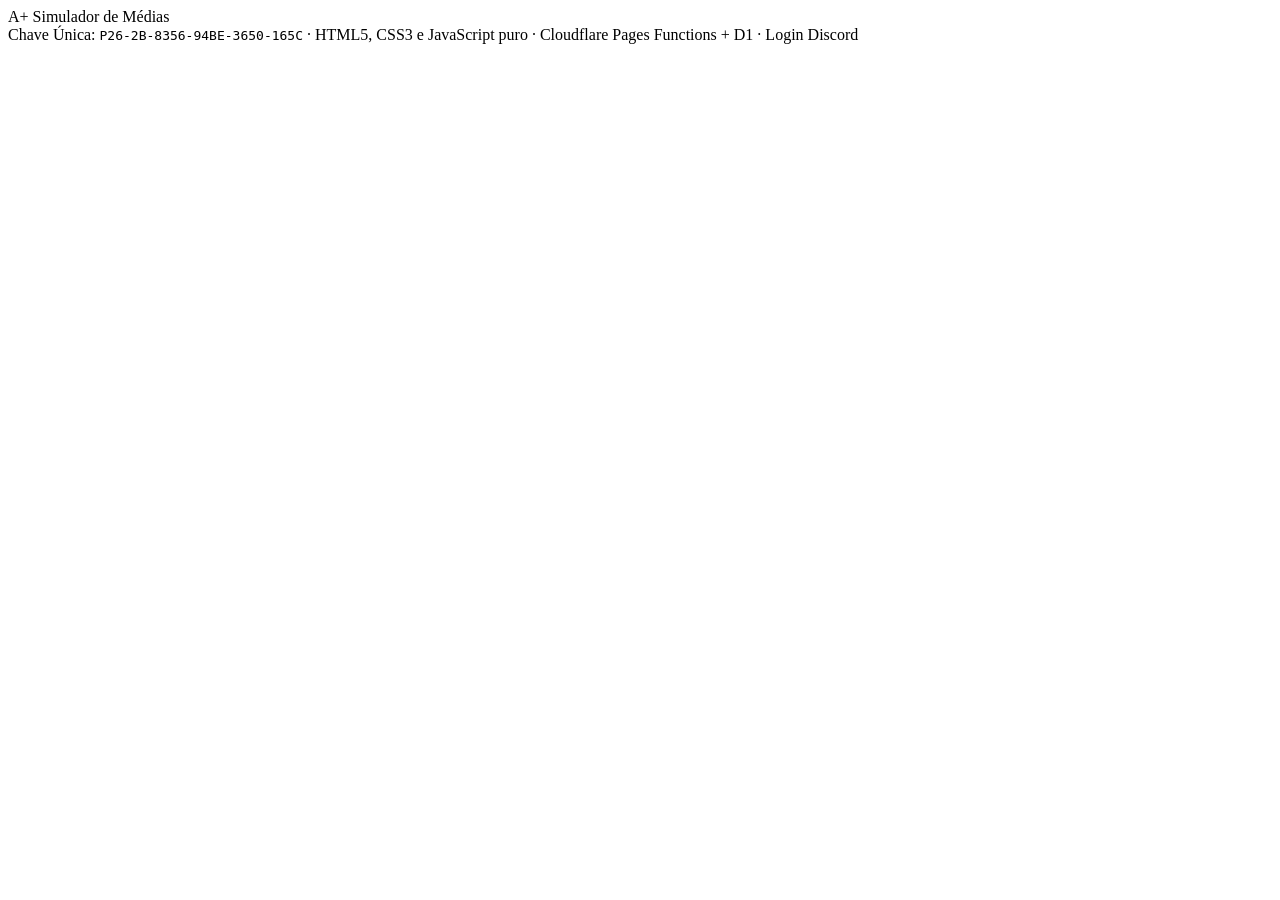
==== P26-2B-8356-94BE-3650-165C/public/index.html @ 596cfc01 "Entrega P26-2B-8356-94BE-3650-165C — Projeto #17 Calculadora e Simulador de Desempenho Acadêmico: di" ====
<!doctype html>
<html lang="pt-BR">
<head>
  <meta charset="utf-8">
  <meta name="viewport" content="width=device-width, initial-scale=1">
  <title>Simulador de Médias</title>
  <meta name="description" content="Cadastre suas disciplinas, lance suas notas e descubra a nota mínima para passar.">
  <link rel="icon" href="data:image/svg+xml,%3Csvg xmlns='http://www.w3.org/2000/svg' viewBox='0 0 32 32'%3E%3Crect width='32' height='32' rx='7' fill='%232f5d50'/%3E%3Cpath d='M9 22l5-12 5 12M11 18h6M22 10v12' stroke='%23fff' stroke-width='2.4' fill='none' stroke-linecap='round'/%3E%3C/svg%3E">
  <link rel="stylesheet" href="/styles.css">
  <script type="module" src="/js/app.js"></script>
</head>
<body>
  <header class="topo">
    <div class="marca">
      <span class="marca-icone" aria-hidden="true">A+</span>
      <span>Simulador de Médias</span>
    </div>
    <div id="perfil" class="perfil" hidden>
      <img id="perfil-avatar" class="avatar" alt="" width="36" height="36">
      <div class="perfil-texto">
        <strong id="perfil-nome"></strong>
        <small>ID Discord <span id="perfil-id"></span></small>
      </div>
      <button id="btn-sair" class="btn btn-fantasma" type="button">Sair</button>
    </div>
  </header>

  <!-- Tela de login -->
  <main id="tela-login" class="tela-login" hidden>
    <section class="login-cartao">
      <h1>Quanto falta para passar?</h1>
      <p>Cadastre as disciplinas do semestre com os pesos de provas, trabalhos e listas. Conforme você lança as notas, o simulador mostra a média parcial e a nota mínima que precisa tirar no que falta.</p>
      <a id="btn-login" class="btn btn-discord" href="/api/auth/discord">
        <svg viewBox="0 0 24 24" width="20" height="20" aria-hidden="true"><path fill="currentColor" d="M20.3 4.4A19.6 19.6 0 0 0 15.4 3l-.6 1.3a18 18 0 0 0-5.6 0L8.6 3a19.6 19.6 0 0 0-4.9 1.5C.6 9.1-.3 13.6.2 18.1a19.8 19.8 0 0 0 6 3l1.3-2.1a12.8 12.8 0 0 1-2-1l.5-.4a14.1 14.1 0 0 0 12 0l.5.4a12.8 12.8 0 0 1-2 1l1.3 2.1a19.7 19.7 0 0 0 6-3c.5-5.2-.9-9.7-3.5-13.7ZM8.5 15.3c-1.2 0-2.2-1.1-2.2-2.4s1-2.4 2.2-2.4 2.2 1.1 2.2 2.4-1 2.4-2.2 2.4Zm7 0c-1.2 0-2.2-1.1-2.2-2.4s1-2.4 2.2-2.4 2.2 1.1 2.2 2.4-1 2.4-2.2 2.4Z"/></svg>
        Entrar com Discord
      </a>
      <p id="login-aviso" class="aviso" hidden></p>
    </section>
  </main>

  <!-- Aplicação -->
  <main id="tela-app" class="tela-app" hidden>
    <aside class="lateral">
      <div class="lateral-topo">
        <h2>Minha grade</h2>
        <button id="btn-nova" class="btn btn-primario btn-pequeno" type="button">+ Disciplina</button>
      </div>
      <nav id="lista-disciplinas" class="lista-disciplinas" aria-label="Disciplinas"></nav>
    </aside>

    <section id="detalhe" class="detalhe" aria-live="polite"></section>
  </main>

  <!-- Editor de disciplina / fórmula -->
  <dialog id="editor" class="editor">
    <form id="form-disciplina" method="dialog" novalidate>
      <header class="editor-topo">
        <h2 id="editor-titulo">Nova disciplina</h2>
        <button type="button" class="btn-x" data-fechar aria-label="Fechar">×</button>
      </header>

      <div class="editor-corpo">
        <div class="grade-campos">
          <label class="campo campo-largo">Nome da disciplina
            <input name="nome" required maxlength="80" placeholder="Ex.: Cálculo II">
          </label>
          <label class="campo">Semestre
            <input name="semestre" required maxlength="20" placeholder="2026.2">
          </label>
          <label class="campo">Nota máxima
            <input name="nota_maxima" inputmode="decimal" value="10">
          </label>
          <label class="campo">Aprovação direta (média ≥)
            <input name="media_aprovacao" inputmode="decimal" value="7">
          </label>
          <label class="campo">Vai para exame (média ≥)
            <input name="media_minima_exame" inputmode="decimal" value="4">
          </label>
          <label class="campo">Média final pós-exame (≥)
            <input name="media_final_exame" inputmode="decimal" value="5">
            <small>Calculada como (média + exame) ÷ 2</small>
          </label>
        </div>

        <h3 class="editor-sub">Fórmula da média <small>média ponderada pelos pesos</small></h3>
        <div class="avaliacoes-cabecalho" aria-hidden="true">
          <span>Avaliação</span><span>Tipo</span><span>Peso</span><span>% da média</span><span></span>
        </div>
        <div id="editor-avaliacoes" class="editor-avaliacoes"></div>
        <div class="editor-acoes-add">
          <button type="button" class="btn btn-secundario btn-pequeno" data-add="prova">+ Prova</button>
          <button type="button" class="btn btn-secundario btn-pequeno" data-add="trabalho">+ Trabalho</button>
          <button type="button" class="btn btn-secundario btn-pequeno" data-add="lista">+ Lista</button>
        </div>
        <div id="editor-distribuicao" class="distribuicao"></div>
        <p id="editor-erro" class="erro" role="alert" hidden></p>
      </div>

      <footer class="editor-rodape">
        <button type="button" class="btn btn-fantasma" data-fechar>Cancelar</button>
        <button type="submit" class="btn btn-primario" id="btn-salvar-disciplina">Salvar</button>
      </footer>
    </form>
  </dialog>

  <div id="toast" class="toast" role="status" hidden></div>

  <footer class="rodape">
    Chave Única: <code>P26-2B-8356-94BE-3650-165C</code> · HTML5, CSS3 e JavaScript puro · Cloudflare Pages Functions + D1 · Login Discord
  </footer>
</body>
</html>
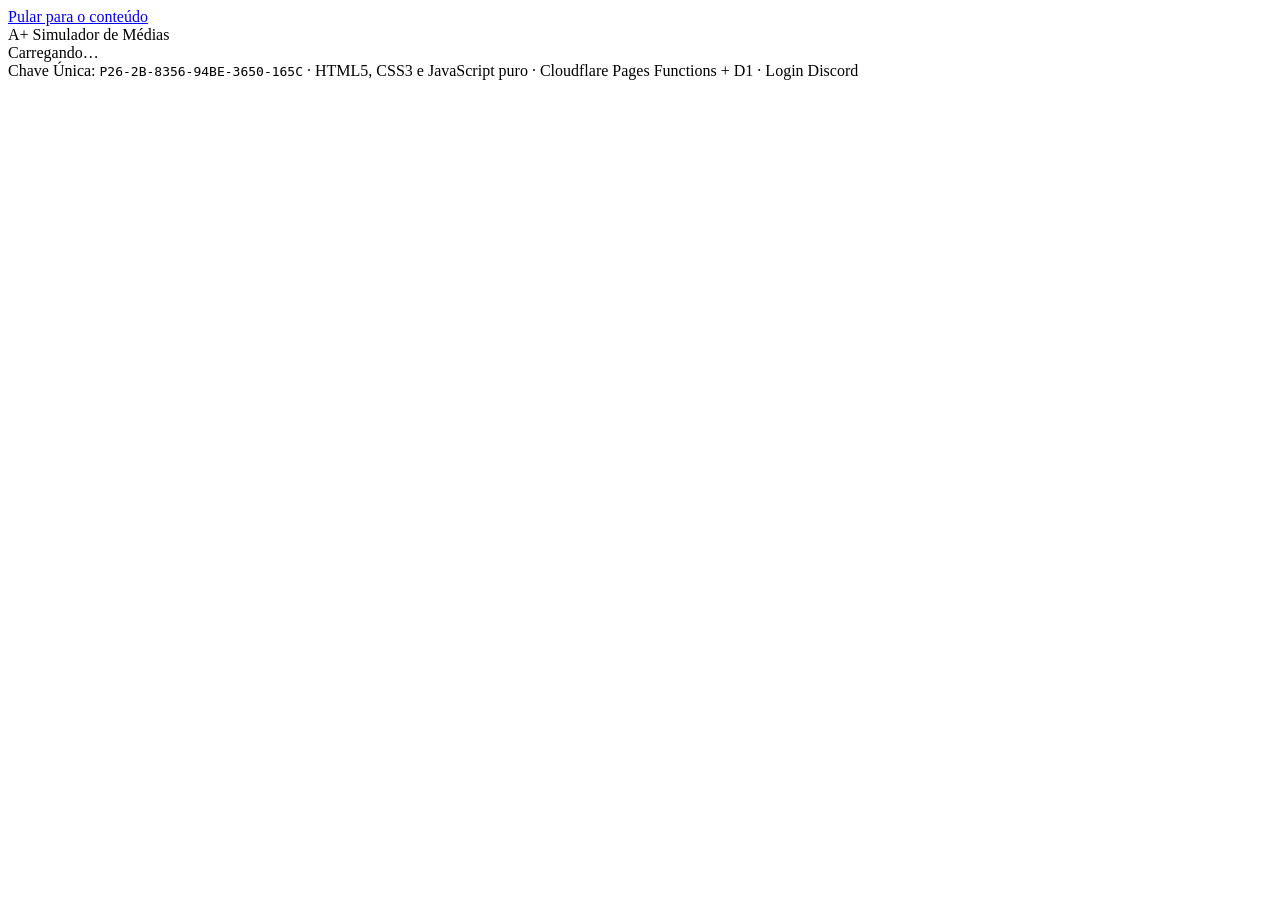
==== commit 7c6d4043: "Melhorias com 6 agentes independentes - Backend: exportar dados e excluir conta (LGPD), middleware c" ====
--- a/P26-2B-8356-94BE-3650-165C/public/index.html
+++ b/P26-2B-8356-94BE-3650-165C/public/index.html
@@ -5,54 +5,99 @@
   <meta name="viewport" content="width=device-width, initial-scale=1">
   <title>Simulador de Médias</title>
   <meta name="description" content="Cadastre suas disciplinas, lance suas notas e descubra a nota mínima para passar.">
+  <meta name="color-scheme" content="light dark">
+  <meta name="theme-color" content="#2f5d50">
   <link rel="icon" href="data:image/svg+xml,%3Csvg xmlns='http://www.w3.org/2000/svg' viewBox='0 0 32 32'%3E%3Crect width='32' height='32' rx='7' fill='%232f5d50'/%3E%3Cpath d='M9 22l5-12 5 12M11 18h6M22 10v12' stroke='%23fff' stroke-width='2.4' fill='none' stroke-linecap='round'/%3E%3C/svg%3E">
   <link rel="stylesheet" href="/styles.css">
   <script type="module" src="/js/app.js"></script>
 </head>
 <body>
+  <a href="#detalhe" id="pular" class="pular">Pular para o conteúdo</a>
+
   <header class="topo">
     <div class="marca">
       <span class="marca-icone" aria-hidden="true">A+</span>
-      <span>Simulador de Médias</span>
+      <span class="marca-nome">Simulador de Médias</span>
     </div>
-    <div id="perfil" class="perfil" hidden>
-      <img id="perfil-avatar" class="avatar" alt="" width="36" height="36">
-      <div class="perfil-texto">
-        <strong id="perfil-nome"></strong>
-        <small>ID Discord <span id="perfil-id"></span></small>
+    <div id="perfil" class="conta" hidden>
+      <button id="btn-conta" class="btn-conta" type="button" aria-expanded="false" aria-controls="menu-conta">
+        <img id="perfil-avatar" class="avatar" alt="" width="36" height="36">
+        <span id="perfil-inicial" class="avatar avatar-inicial" aria-hidden="true" hidden></span>
+        <span id="perfil-nome" class="conta-nome"></span>
+        <svg class="icone conta-seta" viewBox="0 0 24 24" width="16" height="16" aria-hidden="true" focusable="false"><path d="M6 9l6 6 6-6"/></svg>
+      </button>
+      <div id="menu-conta" class="menu-conta" hidden>
+        <div class="menu-cabecalho">
+          <strong id="menu-nome"></strong>
+          <small>ID Discord <span id="menu-id"></span></small>
+        </div>
+        <ul class="menu-itens">
+          <li><button id="acao-baixar" type="button" class="menu-item">
+            <svg class="icone" viewBox="0 0 24 24" width="18" height="18" aria-hidden="true" focusable="false"><path d="M12 4v11"/><path d="M7 10l5 5 5-5"/><path d="M5 20h14"/></svg>
+            Baixar meus dados (JSON)</button></li>
+          <li><button id="acao-sair" type="button" class="menu-item">
+            <svg class="icone" viewBox="0 0 24 24" width="18" height="18" aria-hidden="true" focusable="false"><path d="M15 4h4v16h-4"/><path d="M10 16l-4-4 4-4"/><path d="M6 12h11"/></svg>
+            Sair</button></li>
+          <li class="menu-separador" aria-hidden="true"></li>
+          <li><button id="acao-excluir" type="button" class="menu-item menu-item-perigo">
+            <svg class="icone" viewBox="0 0 24 24" width="18" height="18" aria-hidden="true" focusable="false"><path d="M4 7h16"/><path d="M10 11v6"/><path d="M14 11v6"/><path d="M6 7l1 13h10l1-13"/><path d="M9 7V4h6v3"/></svg>
+            Excluir minha conta</button></li>
+        </ul>
       </div>
-      <button id="btn-sair" class="btn btn-fantasma" type="button">Sair</button>
     </div>
   </header>
 
+  <!-- Carregando (estado inicial) -->
+  <main id="tela-carregando" class="tela-centro" aria-busy="true">
+    <div class="carregando" role="status">
+      <span class="spinner" aria-hidden="true"></span>
+      <span>Carregando…</span>
+    </div>
+  </main>
+
+  <!-- Erro de conexão -->
+  <main id="tela-erro" class="tela-centro" hidden>
+    <section class="login-cartao" aria-labelledby="erro-titulo">
+      <h1 id="erro-titulo" tabindex="-1">Não foi possível carregar</h1>
+      <p id="erro-mensagem"></p>
+      <button id="btn-tentar" class="btn btn-primario" type="button">Tentar novamente</button>
+    </section>
+  </main>
+
   <!-- Tela de login -->
-  <main id="tela-login" class="tela-login" hidden>
-    <section class="login-cartao">
-      <h1>Quanto falta para passar?</h1>
+  <main id="tela-login" class="tela-centro" hidden>
+    <section class="login-cartao" aria-labelledby="login-titulo">
+      <h1 id="login-titulo" tabindex="-1">Quanto falta para passar?</h1>
       <p>Cadastre as disciplinas do semestre com os pesos de provas, trabalhos e listas. Conforme você lança as notas, o simulador mostra a média parcial e a nota mínima que precisa tirar no que falta.</p>
+      <ul class="login-destaques">
+        <li>Cálculo na hora, a cada nota digitada</li>
+        <li>Nota mínima para aprovação direta, exame ou para não reprovar</li>
+        <li>Simulação “E se…?” sem alterar suas notas</li>
+      </ul>
       <a id="btn-login" class="btn btn-discord" href="/api/auth/discord">
-        <svg viewBox="0 0 24 24" width="20" height="20" aria-hidden="true"><path fill="currentColor" d="M20.3 4.4A19.6 19.6 0 0 0 15.4 3l-.6 1.3a18 18 0 0 0-5.6 0L8.6 3a19.6 19.6 0 0 0-4.9 1.5C.6 9.1-.3 13.6.2 18.1a19.8 19.8 0 0 0 6 3l1.3-2.1a12.8 12.8 0 0 1-2-1l.5-.4a14.1 14.1 0 0 0 12 0l.5.4a12.8 12.8 0 0 1-2 1l1.3 2.1a19.7 19.7 0 0 0 6-3c.5-5.2-.9-9.7-3.5-13.7ZM8.5 15.3c-1.2 0-2.2-1.1-2.2-2.4s1-2.4 2.2-2.4 2.2 1.1 2.2 2.4-1 2.4-2.2 2.4Zm7 0c-1.2 0-2.2-1.1-2.2-2.4s1-2.4 2.2-2.4 2.2 1.1 2.2 2.4-1 2.4-2.2 2.4Z"/></svg>
+        <svg viewBox="0 0 24 24" width="20" height="20" aria-hidden="true" focusable="false"><path fill="currentColor" d="M20.3 4.4A19.6 19.6 0 0 0 15.4 3l-.6 1.3a18 18 0 0 0-5.6 0L8.6 3a19.6 19.6 0 0 0-4.9 1.5C.6 9.1-.3 13.6.2 18.1a19.8 19.8 0 0 0 6 3l1.3-2.1a12.8 12.8 0 0 1-2-1l.5-.4a14.1 14.1 0 0 0 12 0l.5.4a12.8 12.8 0 0 1-2 1l1.3 2.1a19.7 19.7 0 0 0 6-3c.5-5.2-.9-9.7-3.5-13.7ZM8.5 15.3c-1.2 0-2.2-1.1-2.2-2.4s1-2.4 2.2-2.4 2.2 1.1 2.2 2.4-1 2.4-2.2 2.4Zm7 0c-1.2 0-2.2-1.1-2.2-2.4s1-2.4 2.2-2.4 2.2 1.1 2.2 2.4-1 2.4-2.2 2.4Z"/></svg>
         Entrar com Discord
       </a>
-      <p id="login-aviso" class="aviso" hidden></p>
+      <p id="login-aviso" class="aviso" role="alert" hidden></p>
+      <p class="privacidade">Privacidade: do Discord usamos apenas seu ID, nome e avatar. Suas disciplinas e notas ficam salvas no Cloudflare D1, só você tem acesso a elas, e você pode baixar ou excluir tudo a qualquer momento no menu da sua conta.</p>
     </section>
   </main>
 
   <!-- Aplicação -->
   <main id="tela-app" class="tela-app" hidden>
-    <aside class="lateral">
+    <aside class="lateral" aria-labelledby="titulo-grade">
       <div class="lateral-topo">
-        <h2>Minha grade</h2>
+        <h2 id="titulo-grade">Minha grade</h2>
         <button id="btn-nova" class="btn btn-primario btn-pequeno" type="button">+ Disciplina</button>
       </div>
       <nav id="lista-disciplinas" class="lista-disciplinas" aria-label="Disciplinas"></nav>
     </aside>
 
-    <section id="detalhe" class="detalhe" aria-live="polite"></section>
+    <section id="detalhe" class="detalhe" tabindex="-1" aria-label="Conteúdo"></section>
   </main>
 
   <!-- Editor de disciplina / fórmula -->
-  <dialog id="editor" class="editor">
+  <dialog id="editor" class="editor" aria-labelledby="editor-titulo">
     <form id="form-disciplina" method="dialog" novalidate>
       <header class="editor-topo">
         <h2 id="editor-titulo">Nova disciplina</h2>
@@ -62,22 +107,22 @@
       <div class="editor-corpo">
         <div class="grade-campos">
           <label class="campo campo-largo">Nome da disciplina
-            <input name="nome" required maxlength="80" placeholder="Ex.: Cálculo II">
+            <input name="nome" required maxlength="80" placeholder="Ex.: Cálculo II" autocomplete="off">
           </label>
           <label class="campo">Semestre
-            <input name="semestre" required maxlength="20" placeholder="2026.2">
+            <input name="semestre" required maxlength="20" placeholder="2026.2" autocomplete="off">
           </label>
           <label class="campo">Nota máxima
-            <input name="nota_maxima" inputmode="decimal" value="10">
+            <input name="nota_maxima" inputmode="decimal" value="10" autocomplete="off">
           </label>
           <label class="campo">Aprovação direta (média ≥)
-            <input name="media_aprovacao" inputmode="decimal" value="7">
+            <input name="media_aprovacao" inputmode="decimal" value="7" autocomplete="off">
           </label>
           <label class="campo">Vai para exame (média ≥)
-            <input name="media_minima_exame" inputmode="decimal" value="4">
+            <input name="media_minima_exame" inputmode="decimal" value="4" autocomplete="off">
           </label>
           <label class="campo">Média final pós-exame (≥)
-            <input name="media_final_exame" inputmode="decimal" value="5">
+            <input name="media_final_exame" inputmode="decimal" value="5" autocomplete="off">
             <small>Calculada como (média + exame) ÷ 2</small>
           </label>
         </div>
@@ -92,7 +137,7 @@
           <button type="button" class="btn btn-secundario btn-pequeno" data-add="trabalho">+ Trabalho</button>
           <button type="button" class="btn btn-secundario btn-pequeno" data-add="lista">+ Lista</button>
         </div>
-        <div id="editor-distribuicao" class="distribuicao"></div>
+        <div id="editor-distribuicao" class="distribuicao" aria-hidden="true"></div>
         <p id="editor-erro" class="erro" role="alert" hidden></p>
       </div>
 
@@ -103,7 +148,30 @@
     </form>
   </dialog>
 
-  <div id="toast" class="toast" role="status" hidden></div>
+  <!-- Confirmação (exclusões) -->
+  <dialog id="dlg-confirmar" class="editor editor-pequeno" aria-labelledby="confirmar-titulo" aria-describedby="confirmar-texto">
+    <form id="form-confirmar" method="dialog" novalidate>
+      <header class="editor-topo">
+        <h2 id="confirmar-titulo">Confirmar</h2>
+        <button type="button" class="btn-x" data-cancelar aria-label="Fechar">×</button>
+      </header>
+      <div class="editor-corpo">
+        <div id="confirmar-texto" class="confirmar-texto"></div>
+        <label id="confirmar-campo" class="campo" hidden>
+          <span>Para confirmar, digite <strong id="confirmar-palavra"></strong> (em maiúsculas)</span>
+          <input id="confirmar-input" autocomplete="off" autocapitalize="characters" spellcheck="false">
+        </label>
+        <p id="confirmar-erro" class="erro" role="alert" hidden></p>
+      </div>
+      <footer class="editor-rodape">
+        <button type="button" class="btn btn-fantasma" data-cancelar>Cancelar</button>
+        <button type="submit" class="btn btn-perigo-cheio" id="confirmar-ok">Confirmar</button>
+      </footer>
+    </form>
+  </dialog>
+
+  <div id="toast" class="toast" role="status" aria-live="polite" hidden></div>
+  <div id="anuncio" class="sr-only" aria-live="polite" aria-atomic="true"></div>
 
   <footer class="rodape">
     Chave Única: <code>P26-2B-8356-94BE-3650-165C</code> · HTML5, CSS3 e JavaScript puro · Cloudflare Pages Functions + D1 · Login Discord
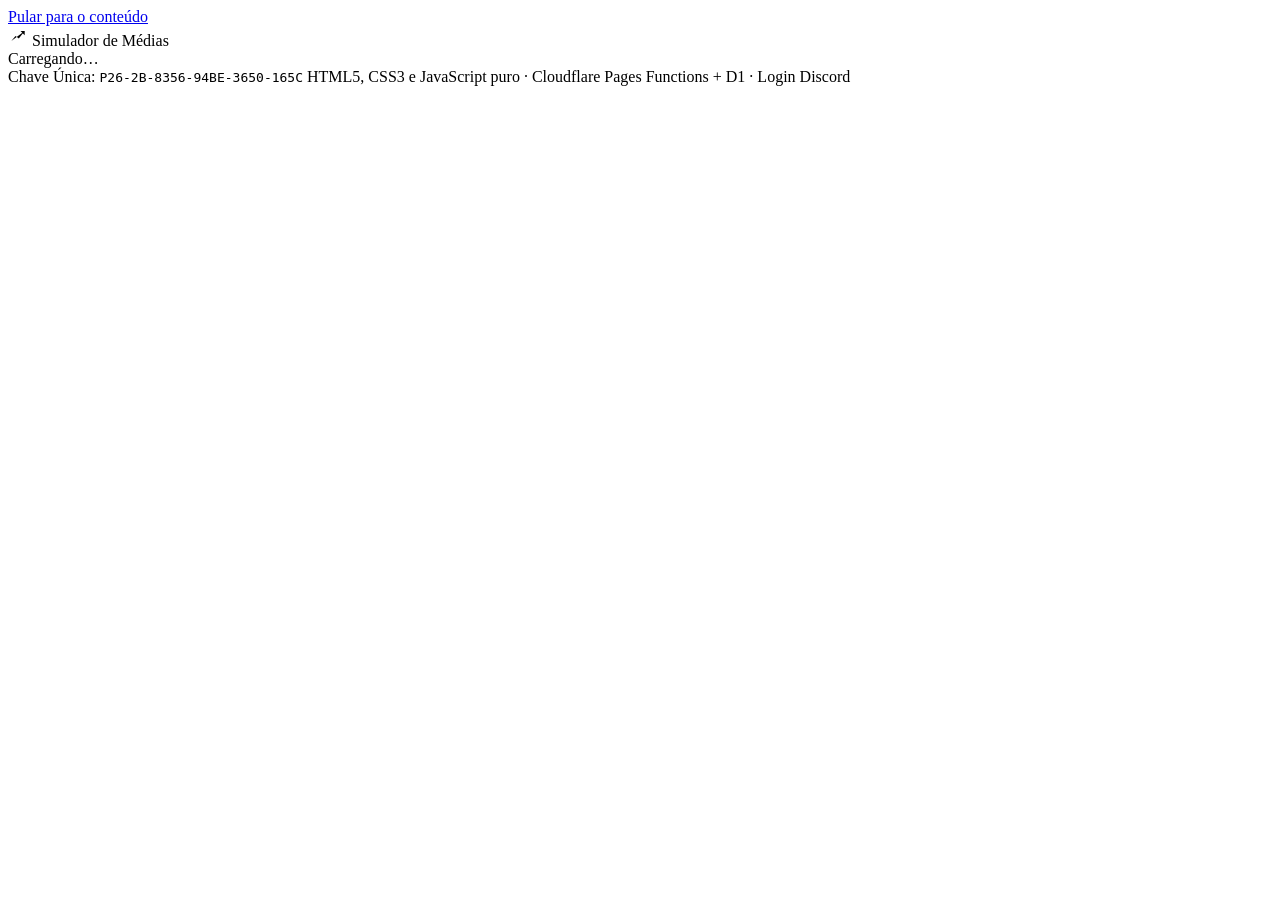
==== commit 02ce2722: "Redesenho visual com agentes de design e revisão independente - Agente 7 (design visual): pesquisa d" ====
--- a/P26-2B-8356-94BE-3650-165C/public/index.html
+++ b/P26-2B-8356-94BE-3650-165C/public/index.html
@@ -6,8 +6,8 @@
   <title>Simulador de Médias</title>
   <meta name="description" content="Cadastre suas disciplinas, lance suas notas e descubra a nota mínima para passar.">
   <meta name="color-scheme" content="light dark">
-  <meta name="theme-color" content="#2f5d50">
-  <link rel="icon" href="data:image/svg+xml,%3Csvg xmlns='http://www.w3.org/2000/svg' viewBox='0 0 32 32'%3E%3Crect width='32' height='32' rx='7' fill='%232f5d50'/%3E%3Cpath d='M9 22l5-12 5 12M11 18h6M22 10v12' stroke='%23fff' stroke-width='2.4' fill='none' stroke-linecap='round'/%3E%3C/svg%3E">
+  <meta name="theme-color" content="#4f46e5">
+  <link rel="icon" href="/img/marca.svg" type="image/svg+xml">
   <link rel="stylesheet" href="/styles.css">
   <script type="module" src="/js/app.js"></script>
 </head>
@@ -16,12 +16,14 @@
 
   <header class="topo">
     <div class="marca">
-      <span class="marca-icone" aria-hidden="true">A+</span>
+      <span class="marca-icone" aria-hidden="true">
+        <svg viewBox="0 0 24 24" width="20" height="20" focusable="false"><path d="M4 18l5-6 4 3 7-9"/><path d="M15 6h5v5"/></svg>
+      </span>
       <span class="marca-nome">Simulador de Médias</span>
     </div>
     <div id="perfil" class="conta" hidden>
       <button id="btn-conta" class="btn-conta" type="button" aria-expanded="false" aria-controls="menu-conta">
-        <img id="perfil-avatar" class="avatar" alt="" width="36" height="36">
+        <img id="perfil-avatar" class="avatar" alt="" width="32" height="32">
         <span id="perfil-inicial" class="avatar avatar-inicial" aria-hidden="true" hidden></span>
         <span id="perfil-nome" class="conta-nome"></span>
         <svg class="icone conta-seta" viewBox="0 0 24 24" width="16" height="16" aria-hidden="true" focusable="false"><path d="M6 9l6 6 6-6"/></svg>
@@ -57,30 +59,92 @@
 
   <!-- Erro de conexão -->
   <main id="tela-erro" class="tela-centro" hidden>
-    <section class="login-cartao" aria-labelledby="erro-titulo">
+    <section class="cartao-estado" aria-labelledby="erro-titulo">
+      <svg class="ilustracao" viewBox="0 0 160 120" width="160" height="120" aria-hidden="true" focusable="false">
+        <ellipse class="il-sombra" cx="80" cy="108" rx="58" ry="7"/>
+        <rect class="il-papel" x="30" y="18" width="100" height="78" rx="10"/>
+        <rect class="il-faixa" x="30" y="18" width="100" height="16" rx="10"/>
+        <circle class="il-ponto" cx="42" cy="26" r="3"/><circle class="il-ponto" cx="52" cy="26" r="3"/><circle class="il-ponto" cx="62" cy="26" r="3"/>
+        <path class="il-traco-perigo" d="M64 52l32 28M96 52L64 80"/>
+        <circle class="il-badge-perigo" cx="124" cy="24" r="14"/>
+        <path class="il-badge-texto" d="M124 17v8M124 30v.5"/>
+      </svg>
       <h1 id="erro-titulo" tabindex="-1">Não foi possível carregar</h1>
       <p id="erro-mensagem"></p>
-      <button id="btn-tentar" class="btn btn-primario" type="button">Tentar novamente</button>
+      <button id="btn-tentar" class="btn btn-primario" type="button">
+        <svg class="icone" viewBox="0 0 24 24" width="18" height="18" aria-hidden="true" focusable="false"><path d="M20 11a8 8 0 1 0-2.3 5.7"/><path d="M20 4v7h-7"/></svg>
+        Tentar novamente</button>
     </section>
   </main>
 
-  <!-- Tela de login -->
-  <main id="tela-login" class="tela-centro" hidden>
-    <section class="login-cartao" aria-labelledby="login-titulo">
-      <h1 id="login-titulo" tabindex="-1">Quanto falta para passar?</h1>
-      <p>Cadastre as disciplinas do semestre com os pesos de provas, trabalhos e listas. Conforme você lança as notas, o simulador mostra a média parcial e a nota mínima que precisa tirar no que falta.</p>
-      <ul class="login-destaques">
-        <li>Cálculo na hora, a cada nota digitada</li>
-        <li>Nota mínima para aprovação direta, exame ou para não reprovar</li>
-        <li>Simulação “E se…?” sem alterar suas notas</li>
-      </ul>
-      <a id="btn-login" class="btn btn-discord" href="/api/auth/discord">
-        <svg viewBox="0 0 24 24" width="20" height="20" aria-hidden="true" focusable="false"><path fill="currentColor" d="M20.3 4.4A19.6 19.6 0 0 0 15.4 3l-.6 1.3a18 18 0 0 0-5.6 0L8.6 3a19.6 19.6 0 0 0-4.9 1.5C.6 9.1-.3 13.6.2 18.1a19.8 19.8 0 0 0 6 3l1.3-2.1a12.8 12.8 0 0 1-2-1l.5-.4a14.1 14.1 0 0 0 12 0l.5.4a12.8 12.8 0 0 1-2 1l1.3 2.1a19.7 19.7 0 0 0 6-3c.5-5.2-.9-9.7-3.5-13.7ZM8.5 15.3c-1.2 0-2.2-1.1-2.2-2.4s1-2.4 2.2-2.4 2.2 1.1 2.2 2.4-1 2.4-2.2 2.4Zm7 0c-1.2 0-2.2-1.1-2.2-2.4s1-2.4 2.2-2.4 2.2 1.1 2.2 2.4-1 2.4-2.2 2.4Z"/></svg>
-        Entrar com Discord
-      </a>
-      <p id="login-aviso" class="aviso" role="alert" hidden></p>
-      <p class="privacidade">Privacidade: do Discord usamos apenas seu ID, nome e avatar. Suas disciplinas e notas ficam salvas no Cloudflare D1, só você tem acesso a elas, e você pode baixar ou excluir tudo a qualquer momento no menu da sua conta.</p>
-    </section>
+  <!-- Tela de login (landing) -->
+  <main id="tela-login" class="tela-login" hidden>
+    <div class="landing">
+      <section class="landing-texto" aria-labelledby="login-titulo">
+        <p class="pilula-novidade"><span class="pilula-ponto" aria-hidden="true"></span>Para estudantes de graduação</p>
+        <h1 id="login-titulo" tabindex="-1">Quanto falta <span class="titulo-destaque">para passar?</span></h1>
+        <p class="landing-sub">Cadastre as disciplinas do semestre com os pesos de provas, trabalhos e listas. Conforme você lança as notas, o simulador mostra a média parcial e a nota mínima que precisa tirar no que falta.</p>
+        <ul class="login-destaques">
+          <li>
+            <span class="destaque-icone" aria-hidden="true"><svg class="icone" viewBox="0 0 24 24" width="18" height="18" focusable="false"><path d="M13 3L5 14h6l-1 7 8-11h-6z"/></svg></span>
+            <span><strong>Cálculo na hora</strong> a cada nota digitada</span>
+          </li>
+          <li>
+            <span class="destaque-icone" aria-hidden="true"><svg class="icone" viewBox="0 0 24 24" width="18" height="18" focusable="false"><circle cx="12" cy="12" r="8"/><circle cx="12" cy="12" r="4"/><path d="M12 12h.01"/></svg></span>
+            <span><strong>Nota mínima</strong> para aprovação direta, exame ou para não reprovar</span>
+          </li>
+          <li>
+            <span class="destaque-icone" aria-hidden="true"><svg class="icone" viewBox="0 0 24 24" width="18" height="18" focusable="false"><path d="M9 3h6"/><path d="M10 3v6l-5 9a2 2 0 0 0 1.8 3h10.4a2 2 0 0 0 1.8-3l-5-9V3"/><path d="M7.5 15h9"/></svg></span>
+            <span><strong>Simulação “E se…?”</strong> sem alterar suas notas</span>
+          </li>
+        </ul>
+        <div class="landing-cta">
+          <a id="btn-login" class="btn btn-discord" href="/api/auth/discord">
+            <svg viewBox="0 0 24 24" width="20" height="20" aria-hidden="true" focusable="false"><path fill="currentColor" d="M20.3 4.4A19.6 19.6 0 0 0 15.4 3l-.6 1.3a18 18 0 0 0-5.6 0L8.6 3a19.6 19.6 0 0 0-4.9 1.5C.6 9.1-.3 13.6.2 18.1a19.8 19.8 0 0 0 6 3l1.3-2.1a12.8 12.8 0 0 1-2-1l.5-.4a14.1 14.1 0 0 0 12 0l.5.4a12.8 12.8 0 0 1-2 1l1.3 2.1a19.7 19.7 0 0 0 6-3c.5-5.2-.9-9.7-3.5-13.7ZM8.5 15.3c-1.2 0-2.2-1.1-2.2-2.4s1-2.4 2.2-2.4 2.2 1.1 2.2 2.4-1 2.4-2.2 2.4Zm7 0c-1.2 0-2.2-1.1-2.2-2.4s1-2.4 2.2-2.4 2.2 1.1 2.2 2.4-1 2.4-2.2 2.4Z"/></svg>
+            Entrar com Discord
+          </a>
+          <span class="cta-nota">Sem cadastro nem senha nova</span>
+        </div>
+        <p id="login-aviso" class="aviso" role="alert" hidden></p>
+        <p class="privacidade">
+          <svg class="icone" viewBox="0 0 24 24" width="16" height="16" aria-hidden="true" focusable="false"><rect x="5" y="11" width="14" height="10" rx="2"/><path d="M8 11V8a4 4 0 0 1 8 0v3"/></svg>
+          <span>Privacidade: do Discord usamos apenas seu ID, nome e avatar. Suas disciplinas e notas ficam salvas no Cloudflare D1, só você tem acesso a elas, e você pode baixar ou excluir tudo a qualquer momento no menu da sua conta.</span>
+        </p>
+      </section>
+
+      <!-- Prévia ilustrativa do painel (decorativa; feita em HTML/CSS) -->
+      <div class="previa" aria-hidden="true">
+        <div class="pv-janela">
+          <div class="pv-barra"><span></span><span></span><span></span><span class="pv-url">Estruturas de Dados</span></div>
+          <div class="pv-corpo">
+            <div class="pv-lateral">
+              <span class="pv-item pv-item-atual"><i class="pv-ponto pv-info"></i>Estruturas de Dados</span>
+              <span class="pv-item"><i class="pv-ponto pv-ok"></i>Eng. de Requisitos</span>
+              <span class="pv-item"><i class="pv-ponto pv-alerta"></i>Cálculo II</span>
+              <span class="pv-item"><i class="pv-ponto pv-ok"></i>Banco de Dados</span>
+              <span class="pv-item"><i class="pv-ponto pv-perigo"></i>Física I</span>
+            </div>
+            <div class="pv-conteudo">
+              <div class="pv-faixa">
+                <span class="pv-faixa-icone"><svg class="icone" viewBox="0 0 24 24" width="18" height="18" focusable="false"><path d="M21 12a9 9 0 1 1-18 0 9 9 0 0 1 18 0z"/><path d="M16 12a4 4 0 1 1-8 0 4 4 0 0 1 8 0z"/><path d="M12 12h.01"/></svg></span>
+                <span class="pv-faixa-texto"><b>Precisa de 6,69</b><i>nas 2 avaliações restantes</i></span>
+              </div>
+              <div class="pv-kpis">
+                <div class="pv-kpi"><span class="pv-anel pv-anel-60"><b>7,2</b></span><i>Média parcial</i></div>
+                <div class="pv-kpi"><span class="pv-anel pv-anel-55 pv-anel-sec"><b>60%</b></span><i>Avaliado</i></div>
+              </div>
+              <div class="pv-tabela">
+                <span class="pv-linha"><i class="pv-tipo pv-prova"></i>Prova 1<b>6,50</b></span>
+                <span class="pv-linha"><i class="pv-tipo pv-trab"></i>Trabalho<b>8,00</b></span>
+                <span class="pv-linha pv-linha-foco"><i class="pv-tipo pv-prova"></i>Prova 2<b class="pv-entrada">mín. 6,69</b></span>
+              </div>
+            </div>
+          </div>
+        </div>
+        <div class="pv-flutuante pv-flut-1"><span class="pv-check"></span>Aprovação garantida</div>
+        <div class="pv-flutuante pv-flut-2"><span class="pv-frasco"></span>E se eu tirar 8?</div>
+      </div>
+    </div>
   </main>
 
   <!-- Aplicação -->
@@ -88,23 +152,47 @@
     <aside class="lateral" aria-labelledby="titulo-grade">
       <div class="lateral-topo">
         <h2 id="titulo-grade">Minha grade</h2>
-        <button id="btn-nova" class="btn btn-primario btn-pequeno" type="button">+ Disciplina</button>
+        <button id="btn-nova" class="btn btn-primario btn-pequeno" type="button">
+          <svg class="icone" viewBox="0 0 24 24" width="16" height="16" aria-hidden="true" focusable="false"><path d="M12 5v14"/><path d="M5 12h14"/></svg>
+          Nova disciplina</button>
       </div>
       <nav id="lista-disciplinas" class="lista-disciplinas" aria-label="Disciplinas"></nav>
     </aside>
 
     <section id="detalhe" class="detalhe" tabindex="-1" aria-label="Conteúdo"></section>
   </main>
+
+  <!-- Ilustração do estado vazio (clonada pelo JS) -->
+  <template id="tpl-ilustracao-vazio">
+    <svg class="ilustracao" viewBox="0 0 200 140" width="200" height="140" aria-hidden="true" focusable="false">
+      <ellipse class="il-sombra" cx="100" cy="128" rx="78" ry="8"/>
+      <rect class="il-papel" x="34" y="22" width="112" height="96" rx="12"/>
+      <rect class="il-linha" x="50" y="40" width="54" height="8" rx="4"/>
+      <rect class="il-linha il-linha-clara" x="50" y="56" width="80" height="6" rx="3"/>
+      <rect class="il-linha il-linha-clara" x="50" y="68" width="66" height="6" rx="3"/>
+      <rect class="il-barra-fundo" x="50" y="88" width="80" height="10" rx="5"/>
+      <rect class="il-barra" x="50" y="88" width="52" height="10" rx="5"/>
+      <circle class="il-anel-fundo" cx="150" cy="36" r="22"/>
+      <path class="il-anel" d="M150 14a22 22 0 1 1-20.9 28.8"/>
+      <path class="il-check" d="M141 36l6 6 12-12"/>
+      <circle class="il-brilho" cx="26" cy="40" r="4"/>
+      <circle class="il-brilho il-brilho-2" cx="176" cy="92" r="5"/>
+    </svg>
+  </template>
 
   <!-- Editor de disciplina / fórmula -->
   <dialog id="editor" class="editor" aria-labelledby="editor-titulo">
     <form id="form-disciplina" method="dialog" novalidate>
       <header class="editor-topo">
+        <span class="editor-icone" aria-hidden="true"><svg class="icone" viewBox="0 0 24 24" width="20" height="20" focusable="false"><path d="M4 20h4L19 9l-4-4L4 16z"/><path d="M13.5 6.5l4 4"/></svg></span>
         <h2 id="editor-titulo">Nova disciplina</h2>
-        <button type="button" class="btn-x" data-fechar aria-label="Fechar">×</button>
+        <button type="button" class="btn-x" data-fechar aria-label="Fechar">
+          <svg class="icone" viewBox="0 0 24 24" width="20" height="20" aria-hidden="true" focusable="false"><path d="M6 6l12 12"/><path d="M18 6L6 18"/></svg>
+        </button>
       </header>
 
       <div class="editor-corpo">
+        <h3 class="editor-sub">Dados e regras de aprovação</h3>
         <div class="grade-campos">
           <label class="campo campo-largo">Nome da disciplina
             <input name="nome" required maxlength="80" placeholder="Ex.: Cálculo II" autocomplete="off">
@@ -115,13 +203,13 @@
           <label class="campo">Nota máxima
             <input name="nota_maxima" inputmode="decimal" value="10" autocomplete="off">
           </label>
-          <label class="campo">Aprovação direta (média ≥)
+          <label class="campo"><span><span class="r-longo">Aprovação direta</span><span class="r-curto">Aprovação</span> (≥)</span>
             <input name="media_aprovacao" inputmode="decimal" value="7" autocomplete="off">
           </label>
-          <label class="campo">Vai para exame (média ≥)
+          <label class="campo"><span><span class="r-longo">Vai para exame</span><span class="r-curto">Exame</span> (≥)</span>
             <input name="media_minima_exame" inputmode="decimal" value="4" autocomplete="off">
           </label>
-          <label class="campo">Média final pós-exame (≥)
+          <label class="campo"><span><span class="r-longo">Média pós-exame</span><span class="r-curto">Pós-exame</span> (≥)</span>
             <input name="media_final_exame" inputmode="decimal" value="5" autocomplete="off">
             <small>Calculada como (média + exame) ÷ 2</small>
           </label>
@@ -133,9 +221,9 @@
         </div>
         <div id="editor-avaliacoes" class="editor-avaliacoes"></div>
         <div class="editor-acoes-add">
-          <button type="button" class="btn btn-secundario btn-pequeno" data-add="prova">+ Prova</button>
-          <button type="button" class="btn btn-secundario btn-pequeno" data-add="trabalho">+ Trabalho</button>
-          <button type="button" class="btn btn-secundario btn-pequeno" data-add="lista">+ Lista</button>
+          <button type="button" class="btn btn-secundario btn-pequeno" data-add="prova"><span class="ponto ponto-tipo-prova" aria-hidden="true"></span>+ Prova</button>
+          <button type="button" class="btn btn-secundario btn-pequeno" data-add="trabalho"><span class="ponto ponto-tipo-trabalho" aria-hidden="true"></span>+ Trabalho</button>
+          <button type="button" class="btn btn-secundario btn-pequeno" data-add="lista"><span class="ponto ponto-tipo-lista" aria-hidden="true"></span>+ Lista</button>
         </div>
         <div id="editor-distribuicao" class="distribuicao" aria-hidden="true"></div>
         <p id="editor-erro" class="erro" role="alert" hidden></p>
@@ -152,8 +240,11 @@
   <dialog id="dlg-confirmar" class="editor editor-pequeno" aria-labelledby="confirmar-titulo" aria-describedby="confirmar-texto">
     <form id="form-confirmar" method="dialog" novalidate>
       <header class="editor-topo">
+        <span class="editor-icone editor-icone-perigo" aria-hidden="true"><svg class="icone" viewBox="0 0 24 24" width="20" height="20" focusable="false"><path d="M12 3l10 18H2z"/><path d="M12 10v5"/><path d="M12 18v.01"/></svg></span>
         <h2 id="confirmar-titulo">Confirmar</h2>
-        <button type="button" class="btn-x" data-cancelar aria-label="Fechar">×</button>
+        <button type="button" class="btn-x" data-cancelar aria-label="Fechar">
+          <svg class="icone" viewBox="0 0 24 24" width="20" height="20" aria-hidden="true" focusable="false"><path d="M6 6l12 12"/><path d="M18 6L6 18"/></svg>
+        </button>
       </header>
       <div class="editor-corpo">
         <div id="confirmar-texto" class="confirmar-texto"></div>
@@ -174,7 +265,8 @@
   <div id="anuncio" class="sr-only" aria-live="polite" aria-atomic="true"></div>
 
   <footer class="rodape">
-    Chave Única: <code>P26-2B-8356-94BE-3650-165C</code> · HTML5, CSS3 e JavaScript puro · Cloudflare Pages Functions + D1 · Login Discord
+    <span>Chave Única: <code>P26-2B-8356-94BE-3650-165C</code></span>
+    <span class="rodape-pilha">HTML5, CSS3 e JavaScript puro · Cloudflare Pages Functions + D1 · Login Discord</span>
   </footer>
 </body>
 </html>
